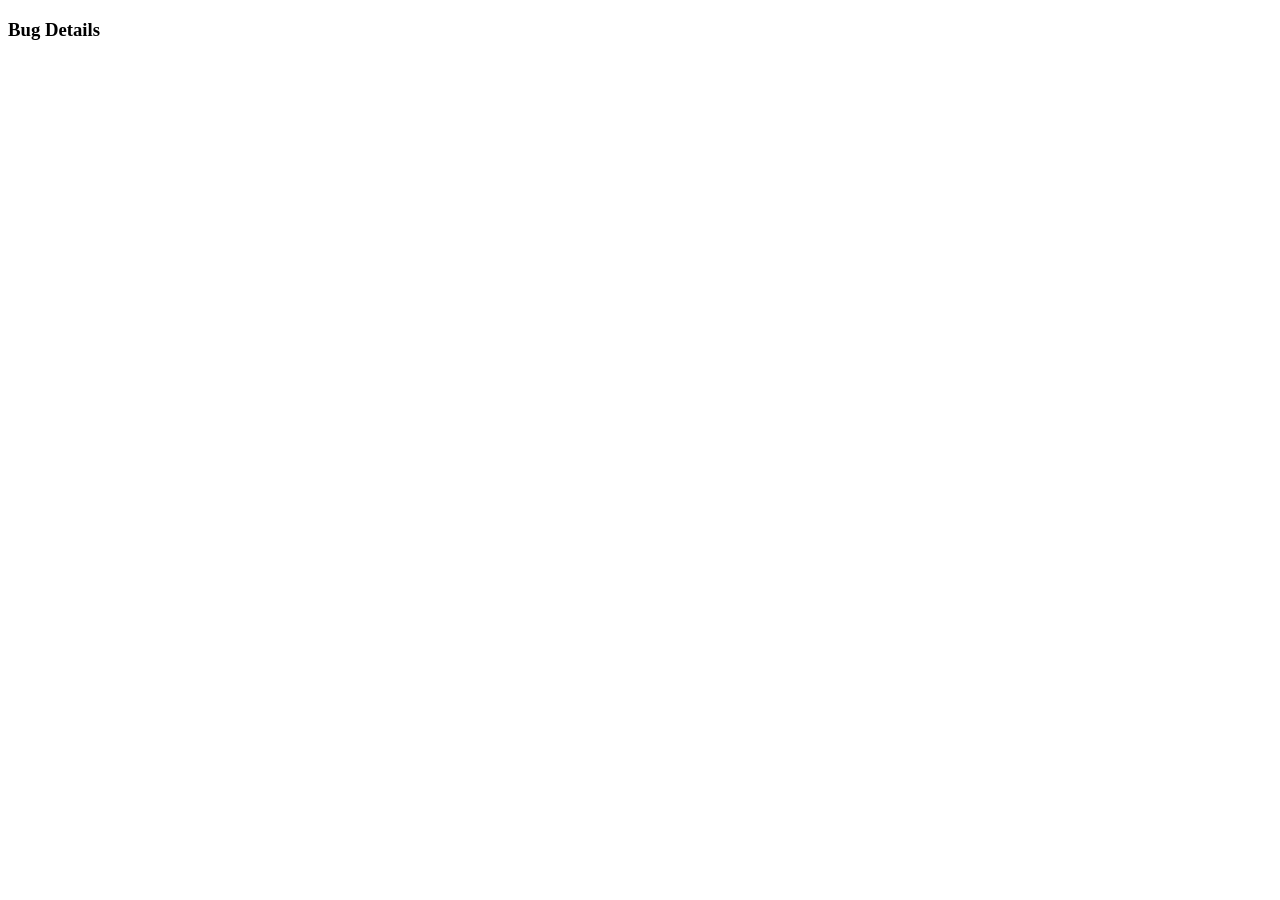
==== BugDetails.html @ 6086a2cd "Bug details page and details js" ====
<!DOCTYPE html>
<html lang="en">
<head>
    <meta charset="UTF-8">
    <meta name="viewport" content="width=device-width, initial-scale=1.0">
    <title>Bug Details</title>
    <script src="BugDetails.js" defer></script>
</head>
<body>
    <h3>Bug Details</h3>
    <div id="bugDetails"></div>
    
</body>
</html>
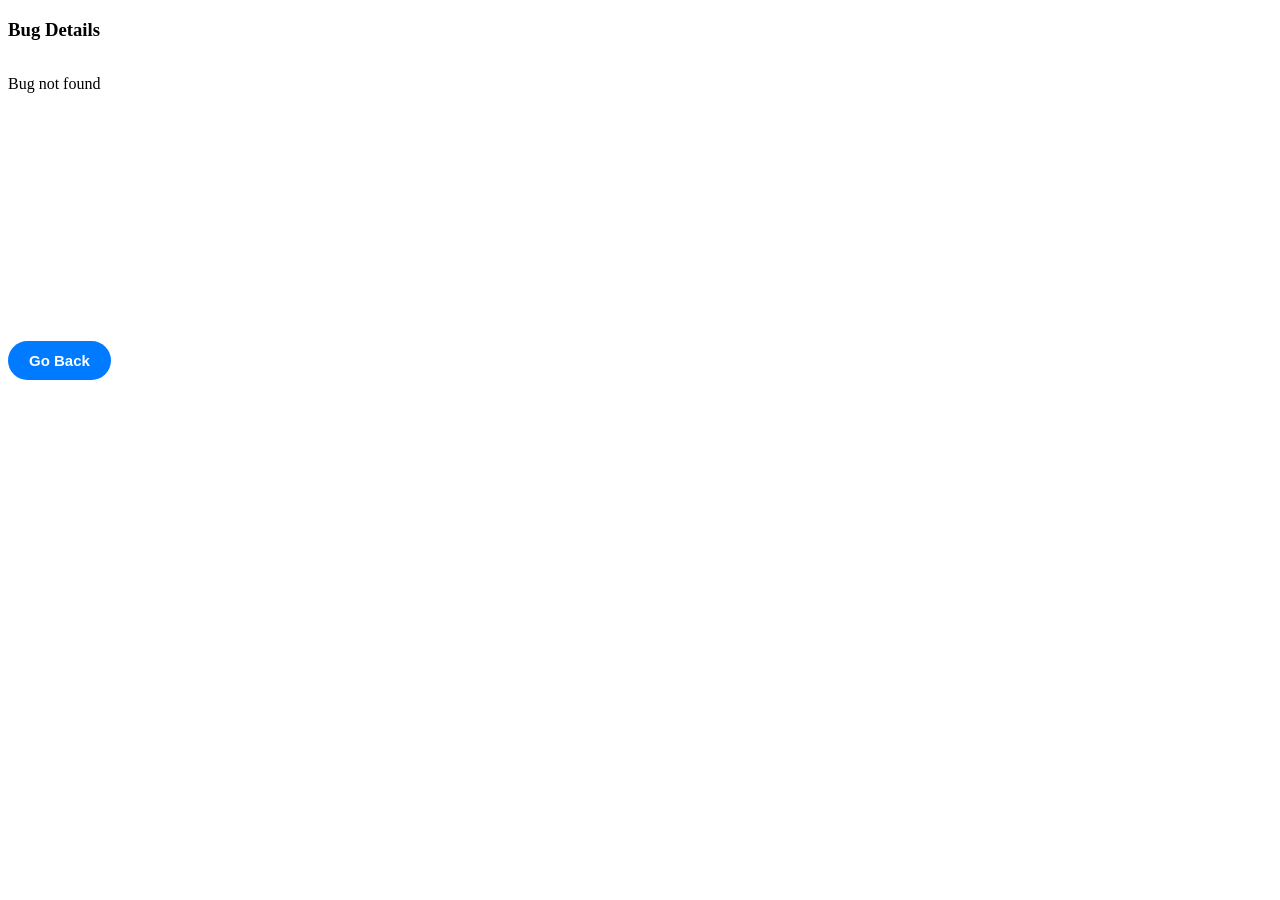
==== commit f95b1488: "- Creating Ticket     - Styling for Ticket Details and New Ticket     - Made changes to make the tic" ====
--- a/BugDetails.html
+++ b/BugDetails.html
@@ -4,11 +4,14 @@
     <meta charset="UTF-8">
     <meta name="viewport" content="width=device-width, initial-scale=1.0">
     <title>Bug Details</title>
+    <link rel="stylesheet" href="styling.css">
+    <link rel="stylesheet" href="TicketStyling.css">
     <script src="BugDetails.js" defer></script>
 </head>
 <body>
     <h3>Bug Details</h3>
-    <div id="bugDetails"></div>
-    
+    <div id="bugDetails" class="Form"></div>
+
+    <button id="backButton" class="button" onclick="history.back()">Go Back</button>
 </body>
 </html>
--- a/styling.css
+++ b/styling.css
@@ -0,0 +1,103 @@
+/* Styling for the header group */
+
+    .Header {
+        display: flex;
+        justify-content: space-between;
+        align-items: center;
+        padding: 20px;
+        background-color: #f4f4f4;
+        border-bottom: 2px solid #ccc;
+    }
+
+    .HeaderTitle h1 {
+        margin: 0;
+        font-size: 24px;
+    }
+
+    /* Animations */
+
+
+/* Styling for the tab group */
+
+    .tabgrid {
+        display: grid;
+        grid-template-columns: repeat(10, 1fr);
+        grid-template-rows: repeat(1, 1fr);
+        gap: 8px;
+    }
+
+    #bugList {
+        background-color: #ebebff;
+        padding: 6px;
+    }
+
+    .hasBorder {
+        border-right: 2px solid #000000;
+        padding-left: 1vw;
+    }
+
+    .button {
+        cursor: pointer;
+        font-weight: 700;
+        transition: all 0.2s;
+        padding: 10px 20px;
+        border-radius: 100px;
+        background: #007BFF;
+        color: white;
+        border: 1px solid transparent;
+        display: flex;
+        align-items: center;
+        font-size: 15px;
+    }
+
+    .button:hover {
+        background: #0056b3;
+        transform: scale(1.05);
+    }
+
+    .tab {
+        overflow: hidden;
+        border-bottom: 2px solid #ccc;
+        padding: 36px 0 0 0;
+        display: flex;
+    }
+
+    .tab button {
+        background-color: #ebebff;
+        border-radius: 12px 12px 0 0;
+        border: 1px solid #ccc;
+        outline: none;
+        cursor: pointer;
+        padding: 12px 20px 12px 20px;
+        transition: background-color 0.3s;
+        font-size: 16px;
+    }
+
+    #ResolvedTab {
+        margin-left: auto;  
+    }
+
+    .tab button:hover {
+        background-color: #aaaaff;
+    }
+
+    .tab button.active {
+        background-color: #007BFF;
+        color: white;
+        font-weight: bold;
+    }
+
+    .tabcontent {
+        display: none;
+        padding: 15px;
+        border: 1px solid #ccc;
+        border-top: none;
+        animation: fadeEffect 0.6s;
+    }
+
+    /* Animations */
+    @keyframes fadeEffect {
+        from {opacity: 0;}
+        to {opacity: 1;}
+    }
+
--- a/TicketStyling.css
+++ b/TicketStyling.css
@@ -0,0 +1,63 @@
+.Form {
+    display: grid;
+    grid-template-columns: repeat(4, 1fr);
+    grid-template-rows: repeat(5, 1fr);
+    gap: 8px;
+}
+    
+/* 1 */
+.summaryDiv {
+    grid-column: span 2 / span 2;
+}
+
+/* 2 */
+.descriptionDiv {
+    grid-column: span 2 / span 2;
+    grid-column-start: 3;
+}
+
+/* 3 */
+.personDiv {
+    grid-column: span 2 / span 2;
+    grid-row-start: 2;
+}
+
+/* 4 */
+.projectDiv {
+    grid-column: span 2 / span 2;
+    grid-column-start: 3;
+    grid-row-start: 2;
+}
+
+/* 5 */
+.assignedToDiv {
+    grid-column: span 2 / span 2;
+    grid-row-start: 3;
+}
+
+/* 6 */
+.priorityDiv {
+    grid-column: span 2 / span 2;
+    grid-column-start: 3;
+    grid-row-start: 3;
+}
+
+/* 7 */
+.targetDateDiv {
+    grid-column: span 2 / span 2;
+    grid-row-start: 4;
+}
+
+/* 8 */
+.submitDiv {
+    grid-column: span 2 / span 2;
+    grid-column-start: 3;
+    grid-row-start: 4;
+}
+
+/* 9 */
+.goBackDiv{
+    grid-column: span 2 / span 2;
+    grid-column-start: 2;
+    grid-row-start: 5;
+}
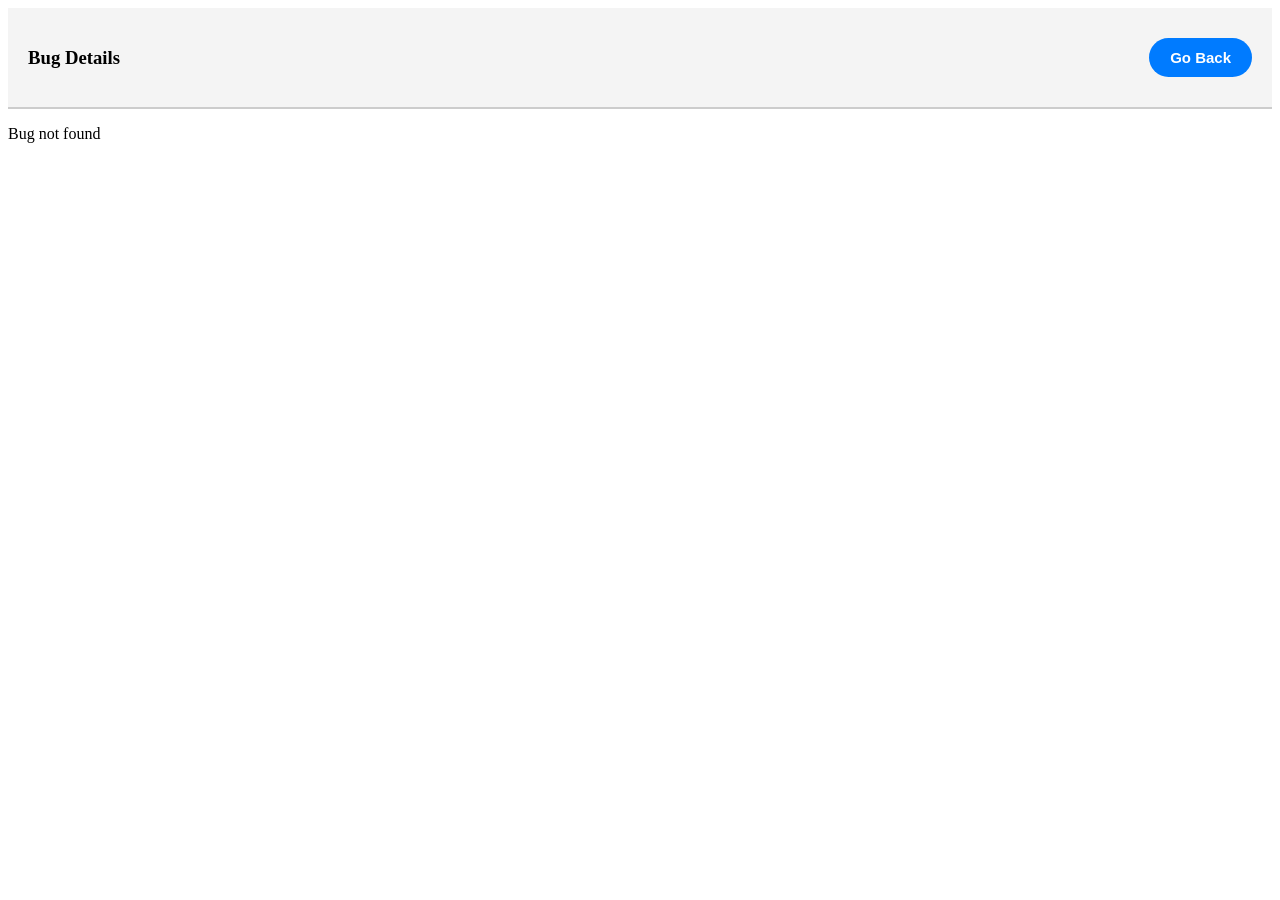
==== commit 81dc3510: "Consistency if UI" ====
--- a/BugDetails.html
+++ b/BugDetails.html
@@ -9,9 +9,12 @@
     <script src="BugDetails.js" defer></script>
 </head>
 <body>
-    <h3>Bug Details</h3>
+    <div class="Header">
+        <h3>Bug Details</h3>
+        <button id="backButton" class="button" onclick="history.back()">Go Back</button>
+    </div>
     <div id="bugDetails" class="Form"></div>
-
-    <button id="backButton" class="button" onclick="history.back()">Go Back</button>
+    <div id="resolveBug"></div>
+    
 </body>
 </html>
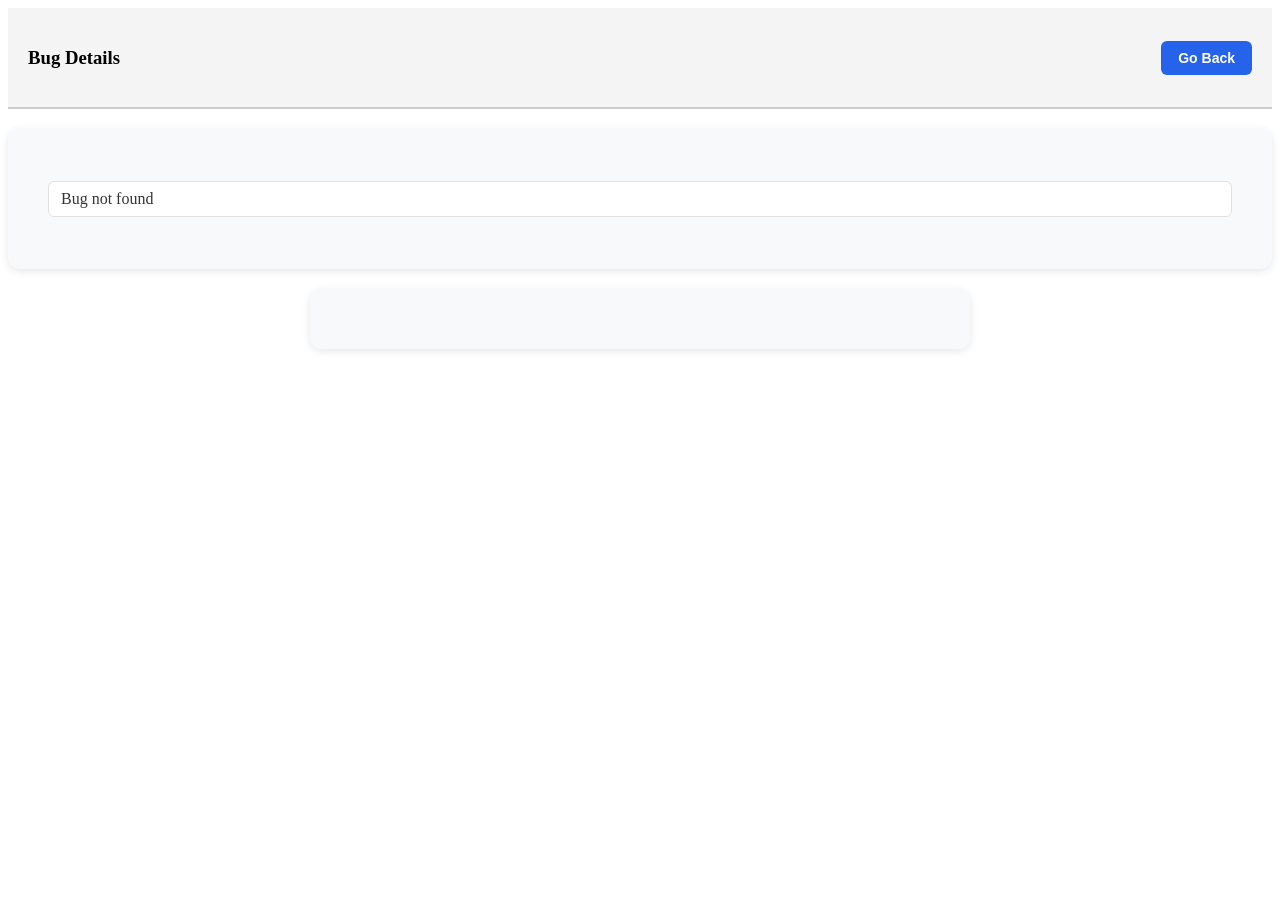
==== commit 242ab720: "- Editing Styles     - Tab groups now work     - Color scheme improved     - Readability improved" ====
--- a/BugDetails.html
+++ b/BugDetails.html
@@ -10,7 +10,9 @@
 </head>
 <body>
     <div class="Header">
-        <h3>Bug Details</h3>
+        <div class="HeaderTitle">
+            <h3>Bug Details</h3>
+        </div>
         <button id="backButton" class="button" onclick="history.back()">Go Back</button>
     </div>
     <div id="bugDetails" class="Form"></div>
--- a/styling.css
+++ b/styling.css
@@ -24,15 +24,42 @@
         grid-template-columns: repeat(10, 1fr);
         grid-template-rows: repeat(1, 1fr);
         gap: 8px;
+        border-radius: 8px;
+        background-color: #ffffff;
+        border: 1px solid #e0e0e0;
+        border-top: none;
+        padding: 10px 12px;
     }
 
-    #bugList {
-        background-color: #ebebff;
-        padding: 6px;
+    #bugList, #High, #Low, #InProgress, #Resolved {
+        display: grid;
+        background-color: #d7d9ee;  
+        /* border-radius: 12px; */
+        border-radius: 0 0 12px 12px;
+        border: 1px solid #e0e0e0;
+        padding: 8px;
+        margin: 0;
+        gap: 6px;
+    }
+
+    #bugList > .tabgrid, #High > .tabgrid, #Low > .tabgrid, #InProgress > .tabgrid, #Resolved > .tabgrid {
+        margin: 0;
+    }
+
+    .tabcontent {
+        display: none;
+        margin: 0;
+        padding: 0;
+        border-top: none;
+        animation: fadeEffect 0.6s;
+    }
+
+    .tabcontent.active {
+        display: block;
     }
 
     .hasBorder {
-        border-right: 2px solid #000000;
+        border-right: 2px solid #cccccc;
         padding-left: 1vw;
     }
 
@@ -40,19 +67,19 @@
         cursor: pointer;
         font-weight: 700;
         transition: all 0.2s;
-        padding: 10px 20px;
-        border-radius: 100px;
-        background: #007BFF;
+        padding: 8px 16px;
+        border-radius: 6px;
+        background: #2563eb;
         color: white;
         border: 1px solid transparent;
         display: flex;
         align-items: center;
-        font-size: 15px;
+        font-size: 14px;
     }
 
     .button:hover {
-        background: #0056b3;
-        transform: scale(1.05);
+        background: #1d4ed8;
+        transform: scale(1.02);
     }
 
     .tab {
@@ -82,17 +109,9 @@
     }
 
     .tab button.active {
-        background-color: #007BFF;
+        background-color: #1d4ed8;
         color: white;
         font-weight: bold;
-    }
-
-    .tabcontent {
-        display: none;
-        padding: 15px;
-        border: 1px solid #ccc;
-        border-top: none;
-        animation: fadeEffect 0.6s;
     }
 
     /* Animations */
--- a/TicketStyling.css
+++ b/TicketStyling.css
@@ -1,63 +1,262 @@
 .Form {
     display: grid;
-    grid-template-columns: repeat(4, 1fr);
-    grid-template-rows: repeat(5, 1fr);
-    gap: 8px;
+    grid-template-columns: repeat(2, 1fr);
+    grid-template-rows: repeat(9, auto);
+    gap: 20px;
+    background-color: #f8f9fa;
+    padding: 40px;
+    border-radius: 12px;
+    max-width: 1200px;
+    margin: 20px auto;
+    box-shadow: 0 2px 8px rgba(0, 0, 0, 0.1);
+}
+
+.Form label {
+    display: block;
+    font-weight: 600;
+    margin-bottom: 6px;
+    color: #333;
+}
+
+.Form input,
+.Form textarea,
+.Form select {
+    width: 100%;
+    padding: 8px 12px;
+    border: 1px solid #ccc;
+    border-radius: 6px;
+    font-size: 14px;
+    background-color: #fff;
+    transition: border-color 0.2s, box-shadow 0.2s;
+}
+
+.Form input:focus,
+.Form textarea:focus,
+.Form select:focus {
+    outline: none;
+    border-color: #2563eb;
+    box-shadow: 0 0 0 3px rgba(37, 99, 235, 0.1);
+}
+
+.Form textarea {
+    min-height: 80px;
+    resize: vertical;
+}
+
+.Form .button {
+    width: 100%;
+    justify-content: center;
+    padding: 12px 20px;
 }
     
-/* 1 */
 .summaryDiv {
+    grid-column: 1;
+    grid-row: 1;
+}
+
+.descriptionDiv {
+    grid-column: 1;
+    grid-row: 2;
+}
+
+.personDiv {
+    grid-column: 1;
+    grid-row: 3;
+}
+
+.projectDiv {
+    grid-column: 1;
+    grid-row: 4;
+}
+
+.priorityDiv {
+    grid-column: 1;
+    grid-row: 5;
+}
+
+.targetDateDiv {
+    grid-column: 1;
+    grid-row: 6;
+}
+
+.assignedToDiv {
+    grid-column: 1;
+    grid-row: 7;
+}
+
+.submitDiv {
+    grid-column: 1;
+    grid-row: 8;
+}
+
+/* Edit Page Styling */
+
+.editForm {
+    display: flex;
+    flex-direction: column;
+    /* display: grid; */
+    /* grid-template-columns: repeat(2, 1fr); */
+    /* grid-template-rows: repeat(8, 1fr); */
+    gap: 12px;
+    background-color: #f8f9fa;
+    padding: 40px;
+    border-radius: 12px;
+    max-width: 1200px;
+    margin: 20px auto;
+    box-shadow: 0 2px 8px rgba(0, 0, 0, 0.1);
+}
+
+.editForm p {
+    font-weight: 600;
+    margin-bottom: 6px;
+    color: #333;
+    background: none;
+    border: none;
+    padding: 0;
+}
+
+.editForm input,
+.editForm select,
+.editForm textarea {
+    width: 100%;
+    padding: 8px 12px;
+    border: 1px solid #ccc;
+    border-radius: 6px;
+    font-size: 14px;
+    background-color: #fff;
+    transition: border-color 0.2s, box-shadow 0.2s;
+    box-sizing: border-box;
+}
+
+.editForm input:focus,
+.editForm select:focus,
+.editForm textarea:focus {
+    outline: none;
+    border-color: #2563eb;
+    box-shadow: 0 0 0 3px rgba(37, 99, 235, 0.1);
+}
+
+.editForm textarea {
+    min-height: 80px;
+    resize: vertical;
+}
+
+.editForm .button {
+    padding: 12px 20px;
+}
+
+.form-label {
+    font-weight: 600;
+    margin-bottom: 6px;
+    color: #333;
+    border: none;
+    background: none;
+}
+
+/* .div1 {
+    grid-column-start: 2;
+    grid-row-start: 1;
+}
+
+.div2 {
+    grid-column-start: 2;
+    grid-row-start: 2;
+}
+
+.div3 {
+    grid-column-start: 2;
+    grid-row-start: 3;
+}
+
+.div4 {
+    grid-column-start: 2;
+    grid-row-start: 4;
+}
+
+.div5 {
+    grid-column-start: 2;
+    grid-row-start: 5;
+}
+
+.div6 {
+    grid-column-start: 2;
+    grid-row-start: 6;
+}
+
+.div7 {
+    grid-row: span 6 / span 6;
+    grid-column-start: 1;
+    grid-row-start: 1;
+}
+
+.div8 {
+    grid-row-start: 7;
+}
+
+.div9 {
+    grid-row-start: 7;
+}
+
+.div10 {
     grid-column: span 2 / span 2;
-}
-
-/* 2 */
-.descriptionDiv {
-    grid-column: span 2 / span 2;
-    grid-column-start: 3;
-}
-
-/* 3 */
-.personDiv {
-    grid-column: span 2 / span 2;
-    grid-row-start: 2;
-}
-
-/* 4 */
-.projectDiv {
-    grid-column: span 2 / span 2;
-    grid-column-start: 3;
-    grid-row-start: 2;
-}
-
-/* 5 */
-.assignedToDiv {
-    grid-column: span 2 / span 2;
-    grid-row-start: 3;
-}
-
-/* 6 */
-.priorityDiv {
-    grid-column: span 2 / span 2;
-    grid-column-start: 3;
-    grid-row-start: 3;
-}
-
-/* 7 */
-.targetDateDiv {
-    grid-column: span 2 / span 2;
-    grid-row-start: 4;
-}
-
-/* 8 */
-.submitDiv {
-    grid-column: span 2 / span 2;
-    grid-column-start: 3;
-    grid-row-start: 4;
-}
-
-/* 9 */
-.goBackDiv{
-    grid-column: span 2 / span 2;
-    grid-column-start: 2;
-    grid-row-start: 5;
+    grid-row-start: 8;
+} */
+      
+
+/* Bug Details Display */
+#bugDetails {
+    display: block;
+    background-color: #f8f9fa;
+    padding: 40px;
+    border-radius: 12px;
+    max-width: 1200px;
+    margin: 20px auto;
+    box-shadow: 0 2px 8px rgba(0, 0, 0, 0.1);
+}
+
+#bugDetails p {
+    margin: 12px 0;
+    padding: 8px 12px;
+    background-color: #fff;
+    border-radius: 6px;
+    border: 1px solid #e0e0e0;
+    color: #333;
+}
+
+#bugDetails p strong {
+    color: #2563eb;
+    display: inline-block;
+    min-width: 140px;
+}
+
+#bugDetails .button {
+    margin: 10px 10px 0 0;
+    display: inline-block;
+}
+
+/* Resolve Form */
+#resolveBug {
+    display: grid;
+    grid-template-columns: 1fr;
+    gap: 16px;
+    background-color: #f8f9fa;
+    padding: 30px;
+    border-radius: 12px;
+    max-width: 600px;
+    margin: 20px auto;
+    box-shadow: 0 2px 8px rgba(0, 0, 0, 0.1);
+}
+
+#resolveBug input {
+    width: 100%;
+    padding: 10px 12px;
+    border: 1px solid #ccc;
+    border-radius: 6px;
+    font-size: 14px;
+    background-color: #fff;
+    box-sizing: border-box;
+}
+
+#resolveBug .button {
+    margin-top: 10px;
 }
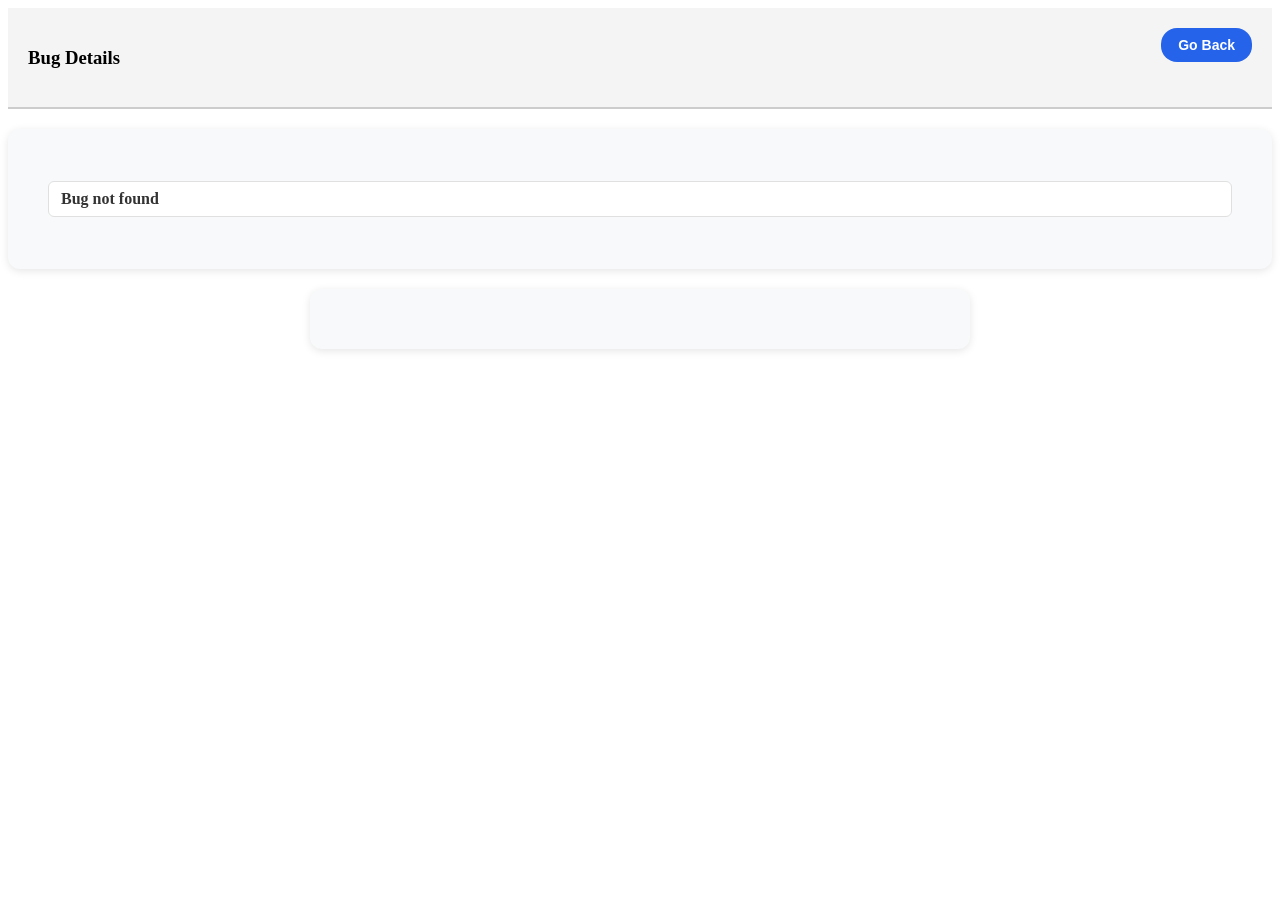
==== commit bcca8e9f: "Basic UI fixes" ====
--- a/BugDetails.html
+++ b/BugDetails.html
@@ -13,9 +13,9 @@
         <div class="HeaderTitle">
             <h3>Bug Details</h3>
         </div>
-        <button id="backButton" class="button" onclick="history.back()">Go Back</button>
+        <button id="backButton" class="button" onclick="window.location.href='index.html'">Go Back</button>
     </div>
-    <div id="bugDetails" class="Form"></div>
+    <div id="bugDetails" class="editForm"></div>
     <div id="resolveBug"></div>
     
 </body>
--- a/styling.css
+++ b/styling.css
@@ -23,18 +23,18 @@
         display: grid;
         grid-template-columns: repeat(10, 1fr);
         grid-template-rows: repeat(1, 1fr);
-        gap: 8px;
-        border-radius: 8px;
+        border-radius: 16px;
+        /* gap: 8px; */
         background-color: #ffffff;
         border: 1px solid #e0e0e0;
         border-top: none;
         padding: 10px 12px;
+        border: 4px solid #d7d9ee;
     }
 
-    #bugList, #High, #Low, #InProgress, #Resolved {
+    #All, #High, #Medium, #Low, #InProgress, #Resolved {
         display: grid;
         background-color: #d7d9ee;  
-        /* border-radius: 12px; */
         border-radius: 0 0 12px 12px;
         border: 1px solid #e0e0e0;
         padding: 8px;
@@ -42,7 +42,7 @@
         gap: 6px;
     }
 
-    #bugList > .tabgrid, #High > .tabgrid, #Low > .tabgrid, #InProgress > .tabgrid, #Resolved > .tabgrid {
+    #All .tabgrid, #High .tabgrid, #Medium .tabgrid, #Low .tabgrid, #InProgress .tabgrid, #Resolved .tabgrid {
         margin: 0;
     }
 
@@ -68,13 +68,15 @@
         font-weight: 700;
         transition: all 0.2s;
         padding: 8px 16px;
-        border-radius: 6px;
+        border-radius: 16px;
         background: #2563eb;
         color: white;
         border: 1px solid transparent;
         display: flex;
         align-items: center;
         font-size: 14px;
+        align-self: flex-start;
+        align-items: center;
     }
 
     .button:hover {
--- a/TicketStyling.css
+++ b/TicketStyling.css
@@ -49,44 +49,22 @@
     padding: 12px 20px;
 }
     
-.summaryDiv {
-    grid-column: 1;
-    grid-row: 1;
-}
-
-.descriptionDiv {
-    grid-column: 1;
-    grid-row: 2;
-}
-
-.personDiv {
-    grid-column: 1;
-    grid-row: 3;
-}
-
-.projectDiv {
-    grid-column: 1;
-    grid-row: 4;
-}
-
-.priorityDiv {
-    grid-column: 1;
-    grid-row: 5;
-}
-
-.targetDateDiv {
-    grid-column: 1;
-    grid-row: 6;
-}
-
-.assignedToDiv {
-    grid-column: 1;
-    grid-row: 7;
-}
-
-.submitDiv {
-    grid-column: 1;
-    grid-row: 8;
+.summaryDiv,
+.descriptionDiv,
+.personDiv,
+.projectDiv,
+.projectNameDiv,
+.priorityDiv,
+.targetDateDiv,
+.personNameDiv,
+.personSurnameDiv,
+.personIDDiv,
+.personEmailDiv,
+.personUsernameDiv,
+.submitDiv,
+.div1, .div2, .div3, .div4, .div5, .div6, .div7, .div8, .div9, .div10, .div11, .div12, .div13, .div14 {
+    display: flex;
+    flex-direction: column;
 }
 
 /* Edit Page Styling */
@@ -110,9 +88,10 @@
     font-weight: 600;
     margin-bottom: 6px;
     color: #333;
-    background: none;
+    background-color: #e9ecef;
     border: none;
-    padding: 0;
+    padding: 8px 12px;
+    border-radius: 6px;
 }
 
 .editForm input,
@@ -146,11 +125,25 @@
 }
 
 .form-label {
+    display: block;
     font-weight: 600;
     margin-bottom: 6px;
     color: #333;
     border: none;
-    background: none;
+    background-color: #e9ecef;
+    padding: 8px 12px;
+    border-radius: 6px;
+}
+
+.editForm label {
+    display: block;
+    font-weight: 600;
+    margin-bottom: 6px;
+    color: #333;
+    border: none;
+    background-color: #e9ecef;
+    padding: 8px 12px;
+    border-radius: 6px;
 }
 
 /* .div1 {
